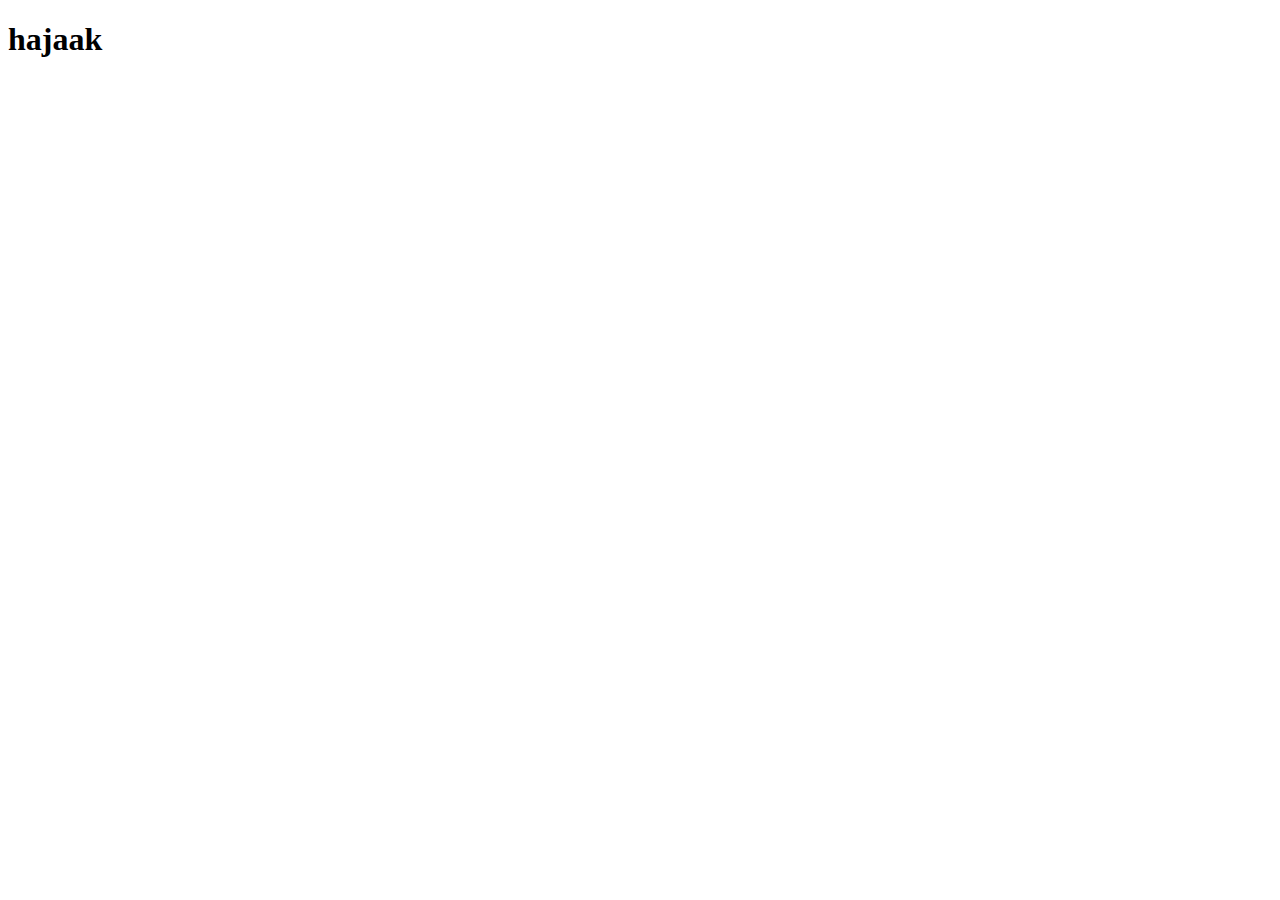
==== kontakt.html @ ad6b0850 "Ændring med h1" ====
<!DOCTYPE html>
<html lang="en">
<head>
    <meta charset="UTF-8">
    <meta name="viewport" content="width=device-width, initial-scale=1.0">
    <title>Document</title>
</head>
<body>
    <h1>hajaak</h1>
</body>
</html>
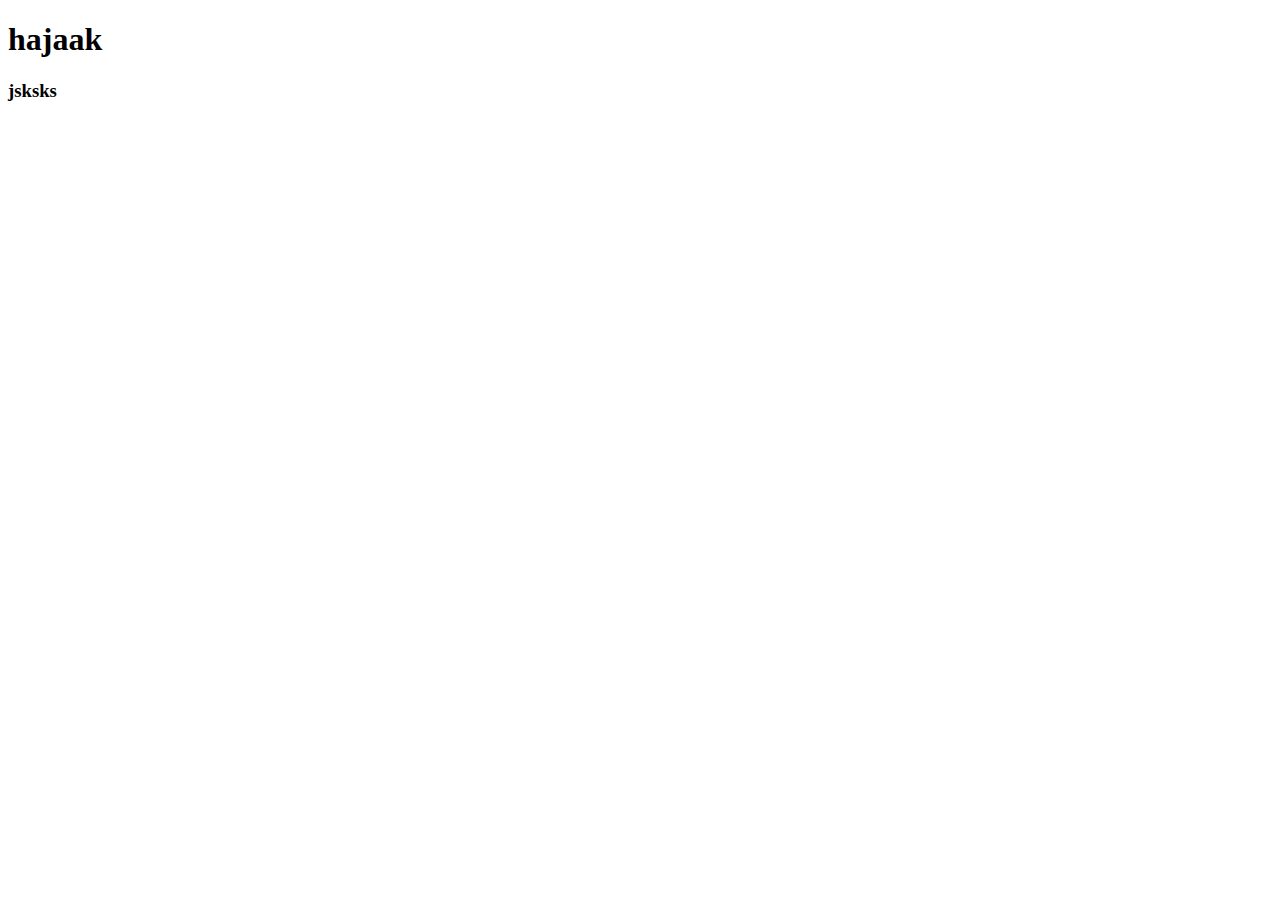
==== commit 386243bb: "Tilføjelse af header, main of footer med testfarve" ====
--- a/kontakt.html
+++ b/kontakt.html
@@ -7,5 +7,6 @@
 </head>
 <body>
     <h1>hajaak</h1>
+    <h3>jsksks</h3>
 </body>
 </html>